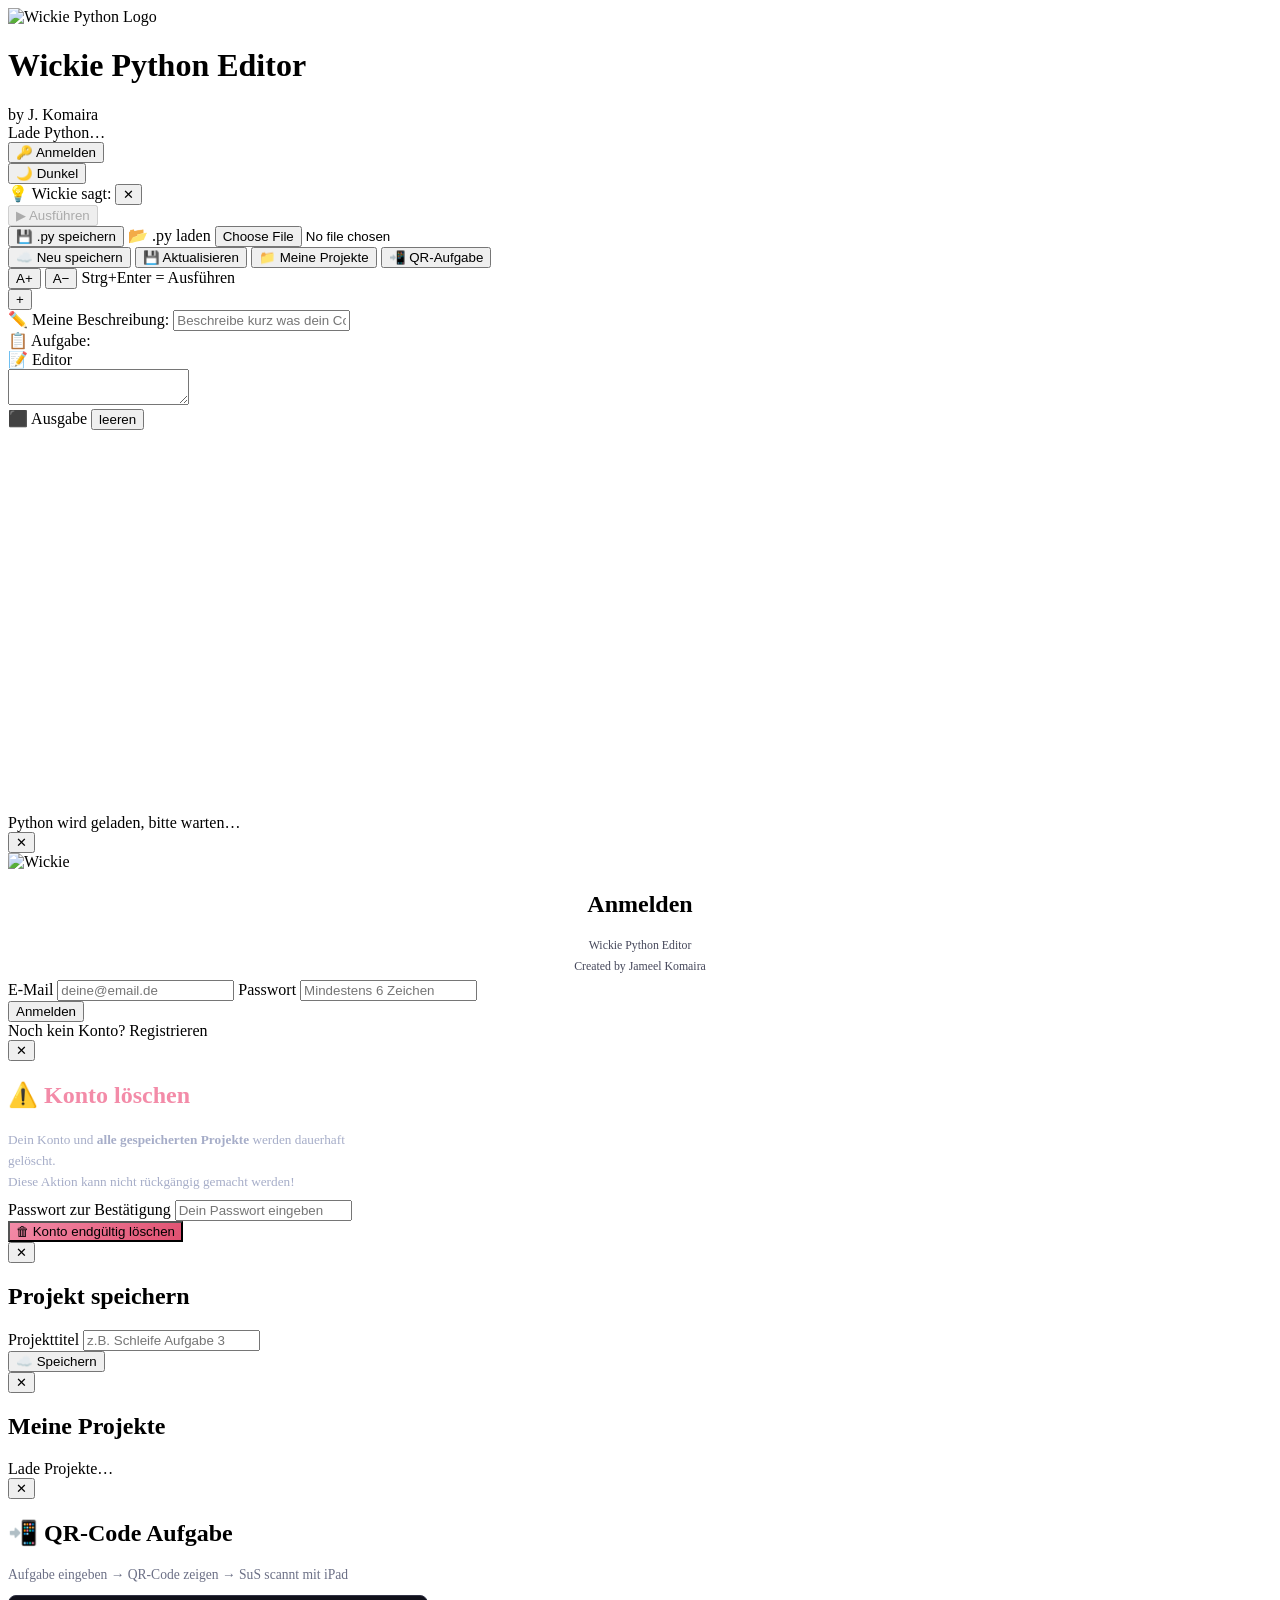
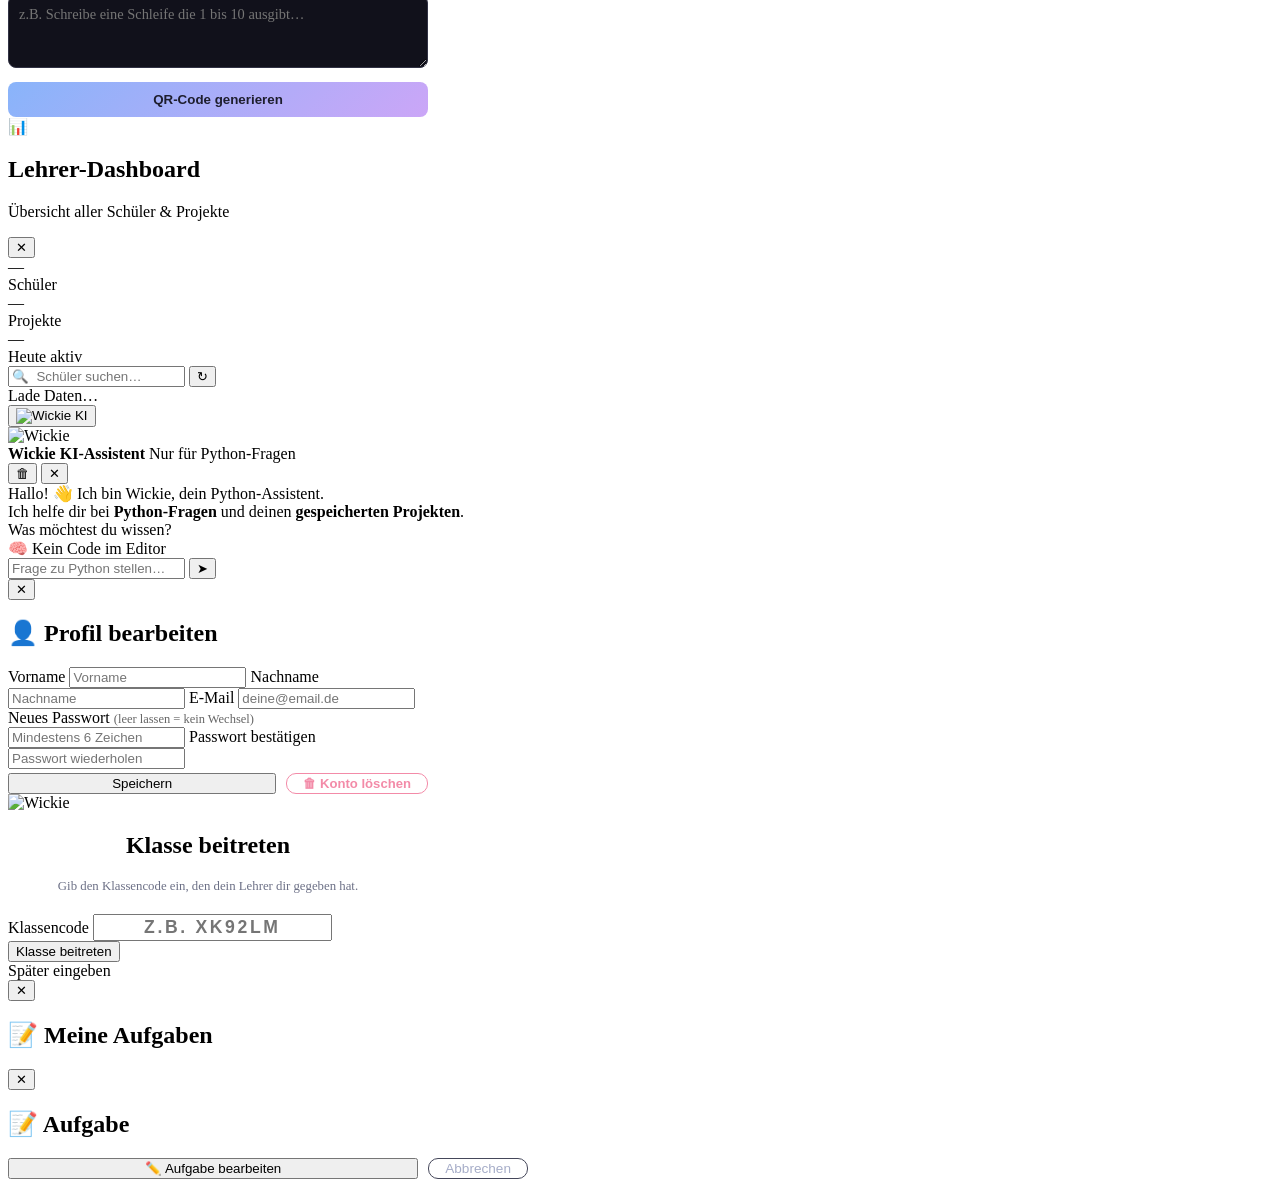
==== index.html @ 89e10dec "Add Aufgaben feature: teacher creates tasks, students open/save/submit" ====
﻿<!DOCTYPE html>
<html lang="de">

<head>
    <meta charset="UTF-8">
    <meta name="viewport" content="width=device-width, initial-scale=1.0">
    <title>Wickie - Python Online Editor</title>

    <!-- CodeMirror -->
    <link rel="stylesheet" href="https://cdnjs.cloudflare.com/ajax/libs/codemirror/5.65.16/codemirror.min.css">
    <link id="cmTheme" rel="stylesheet"
        href="https://cdnjs.cloudflare.com/ajax/libs/codemirror/5.65.16/theme/dracula.min.css">
    <script src="https://cdnjs.cloudflare.com/ajax/libs/codemirror/5.65.16/codemirror.min.js"></script>
    <script src="https://cdnjs.cloudflare.com/ajax/libs/codemirror/5.65.16/mode/python/python.min.js"></script>
    <script src="https://cdnjs.cloudflare.com/ajax/libs/codemirror/5.65.16/addon/edit/matchbrackets.min.js"></script>
    <script src="https://cdnjs.cloudflare.com/ajax/libs/codemirror/5.65.16/addon/edit/closebrackets.min.js"></script>
    <link rel="stylesheet"
        href="https://cdnjs.cloudflare.com/ajax/libs/codemirror/5.65.16/addon/hint/show-hint.min.css">
    <script src="https://cdnjs.cloudflare.com/ajax/libs/codemirror/5.65.16/addon/hint/show-hint.min.js"></script>

    <!-- Google Fonts -->
    <link rel="preconnect" href="https://fonts.googleapis.com">
    <link href="https://fonts.googleapis.com/css2?family=Inter:wght@400;500;600;700;800&display=swap" rel="stylesheet">

    <!-- Pyodide -->
    <script src="https://cdn.jsdelivr.net/pyodide/v0.26.4/full/pyodide.js"></script>
    <script src="https://cdn.jsdelivr.net/npm/@supabase/supabase-js@2"></script>
    <script src="https://cdn.jsdelivr.net/npm/canvas-confetti@1.9.3/dist/confetti.browser.min.js"></script>
    <script src="https://cdn.jsdelivr.net/npm/qrcodejs@1.0.0/qrcode.min.js"></script>

    <link rel="stylesheet" href="style.css">
</head>

<body>

    <header>
        <div class="logo">
            <img src="logo.png" alt="Wickie Python Logo">
            <!-- svg hidden -->
            <svg viewBox="0 0 58 54" fill="none" xmlns="http://www.w3.org/2000/svg" style="display:none">
                <defs>
                    <linearGradient id="wBdr" x1="0" y1="0" x2="58" y2="54" gradientUnits="userSpaceOnUse">
                        <stop offset="0%" stop-color="#3bbdb080" />
                        <stop offset="100%" stop-color="#89dceb80" />
                    </linearGradient>
                    <linearGradient id="wHlm" x1="20" y1="7" x2="20" y2="24" gradientUnits="userSpaceOnUse">
                        <stop offset="0%" stop-color="#60ddd6" />
                        <stop offset="55%" stop-color="#1fbbb2" />
                        <stop offset="100%" stop-color="#0a8880" />
                    </linearGradient>
                    <radialGradient id="wShn" cx="34%" cy="24%" r="50%" gradientUnits="objectBoundingBox">
                        <stop offset="0%" stop-color="white" stop-opacity="0.48" />
                        <stop offset="100%" stop-color="white" stop-opacity="0" />
                    </radialGradient>
                    <linearGradient id="wHrn" x1="0" y1="4" x2="4" y2="18" gradientUnits="userSpaceOnUse">
                        <stop offset="0%" stop-color="#ffffff" />
                        <stop offset="100%" stop-color="#d8d4c8" />
                    </linearGradient>
                </defs>

                <!-- Badge -->
                <rect x="0.5" y="0.5" width="57" height="53" rx="11" fill="#0d0d1c" stroke="url(#wBdr)" />

                <!-- ══ GEDANKENBLASE (oben rechts) ══ -->
                <circle cx="30" cy="18" r="1.1" fill="#3a3a5c" />
                <circle cx="34" cy="13" r="1.4" fill="#3a3a5c" />
                <circle cx="38" cy="9" r="1.7" fill="#3a3a5c" />
                <ellipse cx="46" cy="7" rx="8.5" ry="6" fill="#1c1c34" stroke="#3a3a5c" stroke-width="0.8" />
                <text x="41" y="11" font-family="'Inter','Segoe UI',sans-serif" font-size="9" font-weight="800"
                    fill="#4B8BBE">p</text>
                <text x="47" y="11" font-family="'Inter','Segoe UI',sans-serif" font-size="9" font-weight="800"
                    fill="#FFE873">y</text>

                <!-- ══ LANGES GOLDBLONDES HAAR (hinter allem) ══ -->
                <path d="M 5 24 C 5 33 5 43 6 53.5 L 17 53.5 C 17 43 17 33 17 24 Z" fill="#f5c520" />
                <path d="M 23 24 C 23 33 25 43 27 53.5 L 35 53.5 C 33 43 31 33 30 24 Z" fill="#f5c520" />
                <path d="M 7.5 26 C 7.5 35 7.5 44 8.5 53" stroke="#ffe050" stroke-width="1.5" opacity="0.5" fill="none"
                    stroke-linecap="round" />
                <path d="M 25.5 26 C 26 35 26.5 44 27 53" stroke="#ffe050" stroke-width="1.5" opacity="0.5" fill="none"
                    stroke-linecap="round" />

                <!-- ══ WEISSE HÖRNER ══ -->
                <path d="M 11 19 C 8.5 14 7 8 8.5 4.5 C 10 8 11.5 13 13 17.5 Z" fill="url(#wHrn)" />
                <path d="M 8.5 4.5 C 9.5 8 11 13 13 17.5" stroke="#c8c4b4" stroke-width="0.6" fill="none" />
                <path d="M 29 19 C 31.5 14 33 8 31.5 4.5 C 30 8 28.5 13 27 17.5 Z" fill="url(#wHrn)" />
                <path d="M 31.5 4.5 C 30 8 28.5 13 27 17.5" stroke="#c8c4b4" stroke-width="0.6" fill="none" />

                <!-- ══ TÜRKISER HELM ══ -->
                <ellipse cx="20" cy="15" rx="10.5" ry="7.5" fill="url(#wHlm)" />
                <ellipse cx="20" cy="15" rx="10.5" ry="7.5" fill="url(#wShn)" />
                <rect x="9" y="21" width="22" height="3.5" rx="1.75" fill="#0a8880" />
                <rect x="9" y="21" width="22" height="1.1" rx="0.55" fill="white" opacity="0.28" />
                <rect x="9" y="23.8" width="22" height="0.8" rx="0.4" fill="#046660" opacity="0.5" />

                <!-- ══ GESICHT ══ -->
                <circle cx="20" cy="33" r="9.5" fill="#fde8c8" />
                <ellipse cx="20" cy="27" rx="10.5" ry="2.6" fill="#0d0d1c" opacity="0.10" />
                <circle cx="13.5" cy="36" r="2.3" fill="#f38ba8" opacity="0.30" />
                <circle cx="26.5" cy="36" r="2.3" fill="#f38ba8" opacity="0.30" />

                <!-- ══ GROSSE RUNDE AUGEN ══ -->
                <circle cx="16.5" cy="31.5" r="2.9" fill="white" />
                <circle cx="23.5" cy="31.5" r="2.9" fill="white" />
                <circle cx="16.8" cy="32" r="1.75" fill="#1a1030" />
                <circle cx="23.8" cy="32" r="1.75" fill="#1a1030" />
                <circle cx="17.5" cy="31.2" r="0.58" fill="white" />
                <circle cx="24.5" cy="31.2" r="0.58" fill="white" />

                <!-- ══ OFFENER MUND (Aha-Pose) ══ -->
                <path d="M 16.5 37.5 Q 17 40.5 20 41 Q 23 40.5 23.5 37.5 Z" fill="#b02848" />
                <path d="M 16.5 37.5 Q 20 39.5 23.5 37.5" fill="white" />
                <path d="M 16.5 37.5 Q 20 42 23.5 37.5" stroke="#a02040" stroke-width="0.6" fill="none" />

                <!-- ══ HEMD / KÖRPER ══ -->
                <path d="M 6 53.5 Q 12 49 20 48 Q 28 49 34 53.5" fill="#d85870" />

                <!-- ══ RECHTER ARM — Zeigefinger gerade nach oben ══ -->
                <path d="M 30 52.5 C 29.5 48.5 29 44 28 40" stroke="#d85870" stroke-width="4.5" fill="none"
                    stroke-linecap="round" />
                <path d="M 28 40 C 27.5 37 27 34.5 26.5 32" stroke="#f0be90" stroke-width="3.8" fill="none"
                    stroke-linecap="round" />
                <ellipse cx="26.2" cy="31.5" rx="2.5" ry="2" fill="#fde8c8" />
                <rect x="25.3" y="26.5" width="2.1" height="5.5" rx="1.05" fill="#fde8c8" />
                <ellipse cx="26.35" cy="26.5" rx="1.05" ry="0.75" fill="#f0be90" />
                <path d="M 25.4 28.5 L 27.3 28.5" stroke="#e0a870" stroke-width="0.5" opacity="0.55" />
                <path d="M 25.4 30.2 L 27.3 30.2" stroke="#e0a870" stroke-width="0.5" opacity="0.4" />

                <!-- Nase (zuletzt) -->
                <ellipse cx="20" cy="35.5" rx="1.2" ry="1" fill="#d4a07a" />
            </svg>
        </div>
        <div class="header-text">
            <h1><span class="brand">Wickie</span> <span class="rest">Python Editor</span></h1>
            <div class="subtitle">by J. Komaira</div>
        </div>
        <div id="status">
            <span class="status-dot"></span>
            <span id="status-text">Lade Python…</span>
        </div>
        <div id="authBtn">
            <button onclick="openAuthModal('login')">🔑 Anmelden</button>
        </div>
        <div id="userMenu" style="display:none">
            <span id="userEmail"></span>
            <button id="joinClassBtn2" onclick="openJoinClassModal()" style="display:none">🏫 Klasse beitreten</button>
            <button id="aufgabenBtn" onclick="openTasksModal()" style="display:none">📝 Aufgaben</button>
            <button id="dashboardBtn" onclick="openDashboard()" style="display:none">📊 Dashboard</button>
            <button onclick="openProfileModal()">👤 Profil</button>
            <button id="logoutBtn" onclick="doLogout()">Abmelden</button>
        </div>
        <button id="themeToggle" title="Hell/Dunkel wechseln">
            <span class="toggle-icon">🌙</span>
            <span class="toggle-label">Dunkel</span>
        </button>
    </header>

    <!-- Wickie Sprechblase -->
    <div id="wickieBubble">
        <div class="wickie-bubble-head">
            <span class="vb-title">💡 Wickie sagt:</span>
            <button id="closeBubble" title="Schließen">✕</button>
        </div>
        <div id="wickieTipText"></div>
    </div>

    <div class="toolbar">
        <button id="runBtn" disabled title="Strg+Enter">▶ Ausführen</button>
        <div class="sep"></div>
        <button id="saveBtn">💾 .py speichern</button>
        <label class="file-label" title="Python-Datei laden">
            📂 .py laden
            <input type="file" id="fileInput" accept=".py,.txt">
        </label>
        <div class="sep"></div>
        <button id="cloudSaveBtn" onclick="openSaveTitleModal()">☁️ Neu speichern</button>
        <button id="updateProjectBtn" onclick="handleUpdateProject()">💾 Aktualisieren</button>
        <button id="submitTaskBtn" onclick="submitTask()" style="display:none;background:linear-gradient(135deg,#a6e3a1,#40a02b);color:#1e1e2e;font-weight:700;border:none;border-radius:10px;padding:0 16px;height:36px;cursor:pointer;font-size:0.85rem">✅ Abgeben</button>
        <span id="activeProjectLabel" style="display:none">📄 <span id="activeProjectName"></span></span>
        <button id="myProjectsBtn" onclick="openProjectsModal()">📁 Meine Projekte</button>
        <button id="qrBtn" onclick="openQrModal()" title="QR-Code für Aufgabe generieren">📲 QR-Aufgabe</button>
        <div class="sep"></div>
        <button id="fontBigBtn" class="font-btn" title="Schrift größer">A+</button>
        <button id="fontSmallBtn" class="font-btn" title="Schrift kleiner">A−</button>
        <span class="hint">Strg+Enter = Ausführen</span>
    </div>

    <div id="tabBar">
        <!-- dynamisch gerendert -->
        <button id="newTabBtn" onclick="createTab()" title="Neuer Tab">+</button>
    </div>

    <div id="descPanel">
        <label for="descInput">✏️ Meine Beschreibung:</label>
        <input type="text" id="descInput" placeholder="Beschreibe kurz was dein Code macht…" maxlength="200">
    </div>

    <div id="taskPanel">
        <span class="task-label">📋 Aufgabe:</span>
        <span class="task-body" id="taskText"></span>
    </div>

    <div class="main">
        <div class="editor-pane">
            <div class="pane-header">
                <span>📝 Editor</span>
            </div>
            <textarea id="editorArea"></textarea>
        </div>
        <div class="output-pane">
            <div class="pane-header">
                <span id="outputPaneTitle">⬛ Ausgabe</span>
                <button onclick="clearOutput()">leeren</button>
            </div>
            <canvas id="turtleCanvas" width="500" height="380"></canvas>
            <div id="output"><span class="info">Python wird geladen, bitte warten…</span></div>
        </div>
    </div>


    <!-- ══ AUTH MODAL ══ -->
    <div class="sb-modal-overlay" id="authModal">
        <div class="sb-modal">
            <button class="sb-modal-close" onclick="closeModal('authModal')">✕</button>
            <div class="sb-modal-logo">
                <img id="authModalLogo" src="" alt="Wickie">
            </div>
            <h2 id="authModalTitle" style="text-align:center"><span>Anmelden</span></h2>
            <p style="text-align:center;font-size:0.74rem;color:#45475a;margin:0px 0 6px">Wickie Python Editor</p>
            <p style="text-align:center;font-size:0.74rem;color:#45475a;margin:0px 0 6px">Created by Jameel Komaira</p>

            <!-- Nur bei Registrierung sichtbar -->
            <div id="registerOnlyFields" style="display:none">
                <label>Vorname</label>
                <input type="text" id="authFirstName" placeholder="Vorname" autocomplete="given-name">
                <label>Nachname</label>
                <input type="text" id="authLastName" placeholder="Nachname" autocomplete="family-name">

                <label>Ich bin…</label>
                <div class="auth-role-picker">
                    <label class="auth-role-btn" id="roleSchülerLabel">
                        <input type="radio" name="authRole" value="student" id="roleSchüler" checked>
                        🎓 Schüler/in
                    </label>
                    <label class="auth-role-btn" id="roleLehrerLabel">
                        <input type="radio" name="authRole" value="teacher" id="roleLehrer">
                        💼 Lehrer/in
                    </label>
                </div>

                <label id="schoolKeyLabel">Schulcode</label>
                <input type="text" id="authSchoolKey" placeholder="Schulcode eingeben…" autocomplete="off">

                <div id="teacherKeyField" style="display:none">
                    <label>Lehrer-Bestätigungscode</label>
                    <input type="text" id="authTeacherKey" placeholder="Nur für Lehrkräfte…" autocomplete="off">
                </div>
            </div>

            <label>E-Mail</label>
            <input type="email" id="authEmail" placeholder="deine@email.de" autocomplete="email">
            <label>Passwort</label>
            <input type="password" id="authPassword" placeholder="Mindestens 6 Zeichen">
            <div class="sb-error" id="authError"></div>
            <div class="sb-success" id="authSuccess"></div>
            <button class="sb-btn-primary" id="authSubmitBtn" onclick="handleAuthSubmit()">Anmelden</button>
            <div class="sb-modal-switch" id="authSwitch">
                Noch kein Konto? <a onclick="switchAuthMode('register')">Registrieren</a>
            </div>
        </div>
    </div>

    <!-- ══ DELETE ACCOUNT MODAL ══ -->
    <div class="sb-modal-overlay" id="deleteAccountModal">
        <div class="sb-modal" style="max-width:380px">
            <button class="sb-modal-close" onclick="closeModal('deleteAccountModal')">✕</button>
            <h2 style="color:#f38ba8">⚠️ Konto <span>löschen</span></h2>
            <p style="font-size:0.83rem;color:#a6adc8;line-height:1.6;margin-bottom:8px">
                Dein Konto und <b>alle gespeicherten Projekte</b> werden dauerhaft gelöscht.<br>
                Diese Aktion kann nicht rückgängig gemacht werden!
            </p>
            <label style="margin-top:8px">Passwort zur Bestätigung</label>
            <input type="password" id="deleteAccountPassword" placeholder="Dein Passwort eingeben">
            <div class="sb-error" id="deleteAccountError"></div>
            <button class="sb-btn-primary" id="deleteAccountBtn2"
                style="background:linear-gradient(135deg,#f38ba8,#e05070)" onclick="handleDeleteAccount()">
                🗑 Konto endgültig löschen
            </button>
        </div>
    </div>

    <!-- ══ SAVE TITLE MODAL ══ -->
    <div class="sb-modal-overlay" id="saveTitleModal">
        <div class="sb-modal">
            <button class="sb-modal-close" onclick="closeModal('saveTitleModal')">✕</button>
            <h2>Projekt <span>speichern</span></h2>
            <label>Projekttitel</label>
            <input type="text" id="saveTitleInput" placeholder="z.B. Schleife Aufgabe 3" maxlength="80">
            <div class="sb-error" id="saveError"></div>
            <button class="sb-btn-primary" id="saveSubmitBtn" onclick="handleCloudSave()">☁️ Speichern</button>
        </div>
    </div>

    <!-- ══ PROJEKTE MODAL ══ -->
    <div class="sb-modal-overlay" id="projectsModal">
        <div class="sb-modal">
            <button class="sb-modal-close" onclick="closeModal('projectsModal')">✕</button>
            <h2>Meine <span>Projekte</span></h2>
            <div class="projects-list" id="projectsList">
                <div class="projects-empty">Lade Projekte…</div>
            </div>
        </div>
    </div>

    <div class="sb-modal-overlay" id="qrModal">
        <div class="sb-modal" style="max-width:420px">
            <button class="sb-modal-close" onclick="closeModal('qrModal')">✕</button>
            <h2>📲 QR-Code <span>Aufgabe</span></h2>
            <p style="font-size:0.85rem;color:#6c7086;margin-bottom:12px">Aufgabe eingeben → QR-Code zeigen → SuS scannt
                mit iPad</p>
            <textarea id="qrTaskInput" rows="3" placeholder="z.B. Schreibe eine Schleife die 1 bis 10 ausgibt…"
                maxlength="300"
                style="width:100%;box-sizing:border-box;background:#11111b;border:1px solid #313244;color:#cdd6f4;border-radius:8px;padding:10px;font-size:0.9rem;resize:vertical;font-family:inherit"></textarea>
            <button onclick="generateQr()"
                style="margin-top:10px;width:100%;padding:10px;background:linear-gradient(135deg,#89b4fa,#cba6f7);border:none;border-radius:8px;font-weight:700;cursor:pointer;color:#1e1e2e">QR-Code
                generieren</button>
            <div id="qrCodeBox" style="display:none;margin-top:16px;text-align:center">
                <div id="qrCanvas" style="display:inline-block;background:#fff;padding:12px;border-radius:8px"></div>
                <p id="qrUrlText" style="font-size:0.75rem;color:#6c7086;margin-top:8px;word-break:break-all"></p>
            </div>
        </div>
    </div>

    <!-- ══ LEHRER DASHBOARD ══ -->
    <div class="dash-overlay" id="dashboardModal">
        <div class="dash-panel">

            <!-- Header -->
            <div class="dash-header">
                <div class="dash-header-left">
                    <span class="dash-header-icon">📊</span>
                    <div>
                        <h2 class="dash-title">Lehrer-Dashboard</h2>
                        <p class="dash-subtitle">Übersicht aller Schüler & Projekte</p>
                    </div>
                </div>
                <button class="dash-close" onclick="closeModal('dashboardModal')">✕</button>
            </div>

            <!-- Stats -->
            <div class="dash-stats-row">
                <div class="dash-stat-card">
                    <div class="dash-stat-num" id="statStudents">—</div>
                    <div class="dash-stat-label">Schüler</div>
                </div>
                <div class="dash-stat-card">
                    <div class="dash-stat-num" id="statProjects">—</div>
                    <div class="dash-stat-label">Projekte</div>
                </div>
                <div class="dash-stat-card">
                    <div class="dash-stat-num" id="statToday">—</div>
                    <div class="dash-stat-label">Heute aktiv</div>
                </div>
            </div>

            <!-- Suche -->
            <div class="dash-search-wrap">
                <input type="text" id="dashSearch" class="dash-search" placeholder="🔍  Schüler suchen…"
                    oninput="filterDashStudents()">
                <button class="dash-refresh" onclick="loadDashboard()" title="Aktualisieren">↻</button>
            </div>

            <!-- Inhalt: Schüler-Grid oder Projekt-Detail -->
            <div class="dash-body" id="dashBody">
                <div class="dash-loading">Lade Daten…</div>
            </div>

        </div>
    </div>

    <!-- ══ KI-ASSISTENT ══ -->
    <button id="aiChatBtn" onclick="toggleChat()" title="KI-Assistent">
        <img src="logo.png" alt="Wickie KI">
    </button>

    <div id="aiChatPanel">
        <div class="ai-chat-header">
            <img id="aiChatLogo" src="logo.png" alt="Wickie">
            <div class="ai-chat-header-text">
                <strong>Wickie KI-Assistent</strong>
                <span>Nur für Python-Fragen</span>
            </div>
            <button id="aiChatClear" onclick="clearAiChat()" title="Chat leeren">🗑</button>
            <button id="aiChatClose" onclick="toggleChat()">✕</button>
        </div>
        <div id="aiChatMessages">
            <div class="ai-msg bot">
                Hallo! 👋 Ich bin Wickie, dein Python-Assistent.<br>
                Ich helfe dir bei <strong>Python-Fragen</strong> und deinen <strong>gespeicherten
                    Projekten</strong>.<br>
                Was möchtest du wissen?
            </div>
        </div>
        <div class="ai-context-bar">
            🧠 <span id="aiContextInfo">Kein Code im Editor</span>
        </div>
        <div class="ai-chat-footer">
            <input type="text" id="aiChatInput" placeholder="Frage zu Python stellen…" maxlength="500"
                onkeydown="if(event.key==='Enter'&&!event.shiftKey){event.preventDefault();sendAiMessage();}">
            <button id="aiChatSend" onclick="sendAiMessage()" title="Senden">➤</button>
        </div>
    </div>
    <!-- ══ PROFILE MODAL ══ -->
    <div class="sb-modal-overlay" id="profileModal">
        <div class="sb-modal" style="max-width:420px">
            <button class="sb-modal-close" onclick="closeModal('profileModal')">✕</button>
            <h2>👤 Profil <span>bearbeiten</span></h2>
            <label>Vorname</label>
            <input type="text" id="profileFirstName" placeholder="Vorname" autocomplete="given-name">
            <label>Nachname</label>
            <input type="text" id="profileLastName" placeholder="Nachname" autocomplete="family-name">
            <label>E-Mail</label>
            <input type="email" id="profileEmail" placeholder="deine@email.de" autocomplete="email">
            <label>Neues Passwort <span style="font-weight:400;font-size:0.78rem;opacity:0.6">(leer lassen = kein Wechsel)</span></label>
            <input type="password" id="profilePassword" placeholder="Mindestens 6 Zeichen">
            <label>Passwort bestätigen</label>
            <input type="password" id="profilePasswordConfirm" placeholder="Passwort wiederholen">
            <div class="sb-error" id="profileError"></div>
            <div class="sb-success" id="profileSuccess"></div>
            <div style="display:flex;gap:10px;margin-top:4px">
                <button class="sb-btn-primary" id="profileSaveBtn" style="flex:1" onclick="saveProfile()">Speichern</button>
                <button onclick="closeModal('profileModal');openDeleteAccountModal()"
                    style="flex:0 0 auto;padding:0 16px;border-radius:10px;border:1px solid #f38ba8;background:transparent;color:#f38ba8;font-size:0.82rem;font-weight:600;cursor:pointer">
                    🗑 Konto löschen
                </button>
            </div>
        </div>
    </div>

    <!-- ══ JOIN CLASS MODAL ══ -->
    <div class="sb-modal-overlay" id="joinClassModal">
        <div class="sb-modal" style="max-width:400px">
            <div class="sb-modal-logo"><img src="logo.png" alt="Wickie" id="joinClassLogo"></div>
            <h2 style="text-align:center">Klasse <span>beitreten</span></h2>
            <p style="text-align:center;font-size:0.8rem;color:#6c7086;margin:0 0 20px">Gib den Klassencode ein, den
                dein Lehrer dir gegeben hat.</p>
            <label>Klassencode</label>
            <input type="text" id="joinCodeInput" placeholder="z.B. XK92LM" maxlength="6"
                style="text-transform:uppercase;letter-spacing:0.15em;font-size:1.1rem;font-weight:700;text-align:center"
                oninput="this.value=this.value.toUpperCase()" onkeydown="if(event.key==='Enter')joinClass()">
            <div class="sb-error" id="joinClassError"></div>
            <button class="sb-btn-primary" id="joinClassBtn" onclick="joinClass()">Klasse beitreten</button>
            <div class="sb-modal-switch"><a onclick="closeModal('joinClassModal')">Später eingeben</a></div>
        </div>
    </div>

    <!-- ══ AUFGABEN MODAL ══ -->
    <div class="sb-modal-overlay" id="tasksModal">
        <div class="sb-modal" style="max-width:520px">
            <button class="sb-modal-close" onclick="closeModal('tasksModal')">✕</button>
            <h2>📝 Meine <span>Aufgaben</span></h2>
            <div id="tasksList" style="margin-top:8px"></div>
        </div>
    </div>

    <!-- ══ TASK DETAIL MODAL ══ -->
    <div class="sb-modal-overlay" id="taskDetailModal">
        <div class="sb-modal" style="max-width:520px">
            <button class="sb-modal-close" onclick="closeModal('taskDetailModal')">✕</button>
            <h2 id="taskDetailTitle">📝 <span>Aufgabe</span></h2>
            <div id="taskDetailDesc" style="font-size:0.85rem;color:#a6adc8;line-height:1.6;margin-bottom:12px"></div>
            <div id="taskDetailStarterWrap" style="display:none;margin-bottom:12px">
                <div style="font-size:0.78rem;font-weight:600;color:#6c7086;margin-bottom:6px">Starter-Code:</div>
                <pre id="taskDetailStarter" style="background:#1e1e2e;border:1px solid #313244;border-radius:8px;padding:12px;font-size:0.8rem;overflow-x:auto;white-space:pre-wrap"></pre>
            </div>
            <div style="display:flex;gap:10px;margin-top:4px">
                <button class="sb-btn-primary" style="flex:1" onclick="startTask()">✏️ Aufgabe bearbeiten</button>
                <button onclick="closeModal('taskDetailModal')" style="flex:0 0 auto;padding:0 16px;border-radius:10px;border:1px solid #45475a;background:transparent;color:#a6adc8;font-size:0.85rem;cursor:pointer">Abbrechen</button>
            </div>
        </div>
    </div>

    <script src="script.js"></script>
</body>

</html>
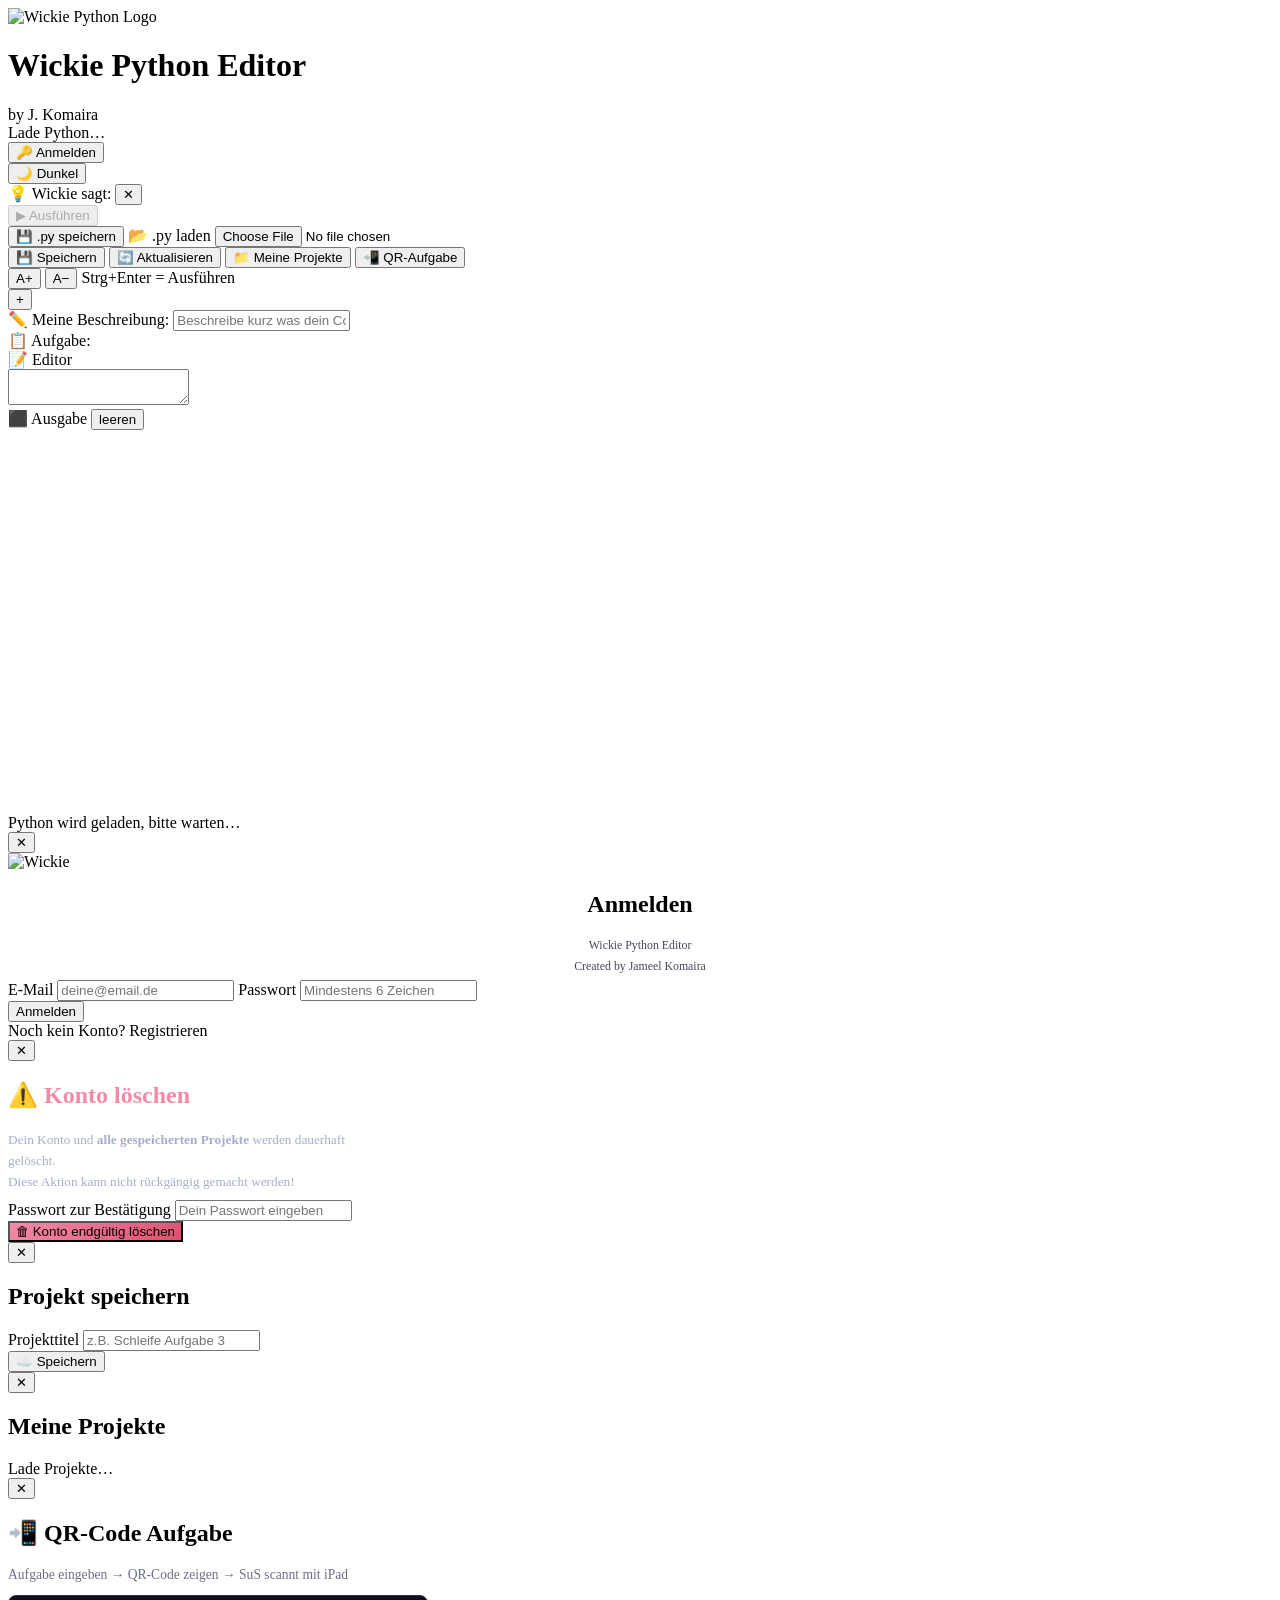
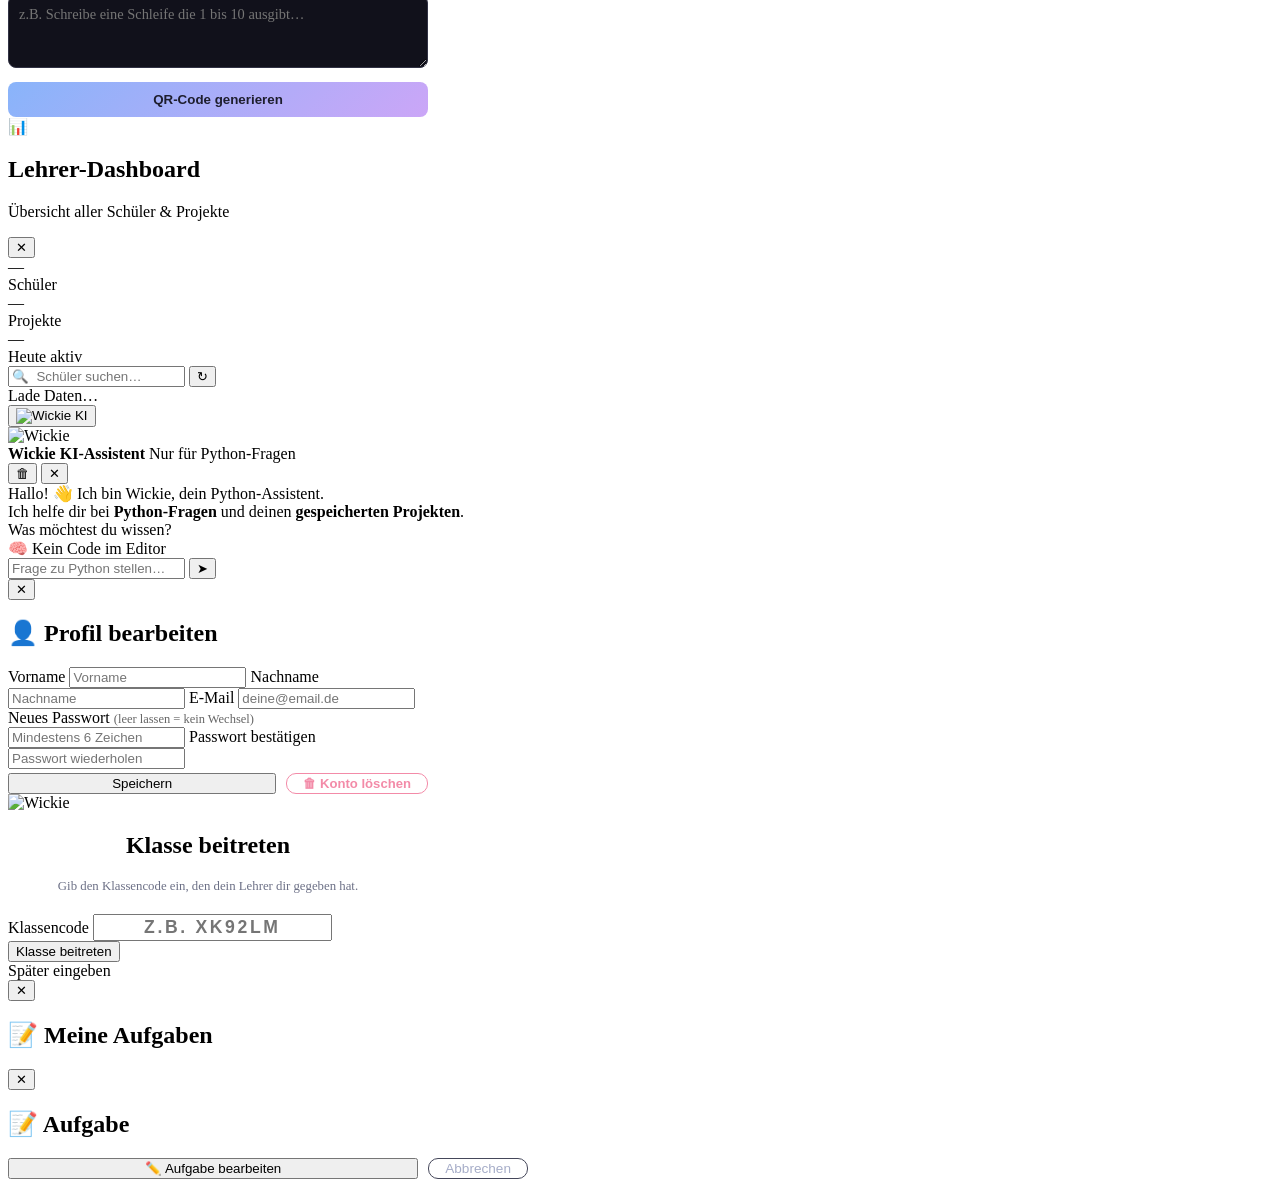
==== commit 630a0f27: "Fix Speichern button for task tabs: use same title modal as normal tabs, save to Meine Projekte and " ====
--- a/index.html
+++ b/index.html
@@ -172,8 +172,8 @@
             <input type="file" id="fileInput" accept=".py,.txt">
         </label>
         <div class="sep"></div>
-        <button id="cloudSaveBtn" onclick="openSaveTitleModal()">☁️ Neu speichern</button>
-        <button id="updateProjectBtn" onclick="handleUpdateProject()">💾 Aktualisieren</button>
+        <button id="cloudSaveBtn" onclick="handleSaveBtn()">💾 Speichern</button>
+        <button id="updateProjectBtn" onclick="handleUpdateProject()">🔄 Aktualisieren</button>
         <button id="submitTaskBtn" onclick="submitTask()" style="display:none;background:linear-gradient(135deg,#a6e3a1,#40a02b);color:#1e1e2e;font-weight:700;border:none;border-radius:10px;padding:0 16px;height:36px;cursor:pointer;font-size:0.85rem">✅ Abgeben</button>
         <span id="activeProjectLabel" style="display:none">📄 <span id="activeProjectName"></span></span>
         <button id="myProjectsBtn" onclick="openProjectsModal()">📁 Meine Projekte</button>
@@ -470,7 +470,7 @@
             <div id="taskDetailDesc" style="font-size:0.85rem;color:#a6adc8;line-height:1.6;margin-bottom:12px"></div>
             <div id="taskDetailStarterWrap" style="display:none;margin-bottom:12px">
                 <div style="font-size:0.78rem;font-weight:600;color:#6c7086;margin-bottom:6px">Starter-Code:</div>
-                <pre id="taskDetailStarter" style="background:#1e1e2e;border:1px solid #313244;border-radius:8px;padding:12px;font-size:0.8rem;overflow-x:auto;white-space:pre-wrap"></pre>
+                <pre id="taskDetailStarter" style="background:#1e1e2e;color:#cdd6f4;border:1px solid #313244;border-radius:8px;padding:12px;font-size:0.8rem;overflow-x:auto;white-space:pre-wrap"></pre>
             </div>
             <div style="display:flex;gap:10px;margin-top:4px">
                 <button class="sb-btn-primary" style="flex:1" onclick="startTask()">✏️ Aufgabe bearbeiten</button>
@@ -480,6 +480,11 @@
     </div>
 
     <script src="script.js"></script>
+    <script>
+        function handleSaveBtn() {
+            openSaveTitleModal();
+        }
+    </script>
 </body>
 
 </html>
